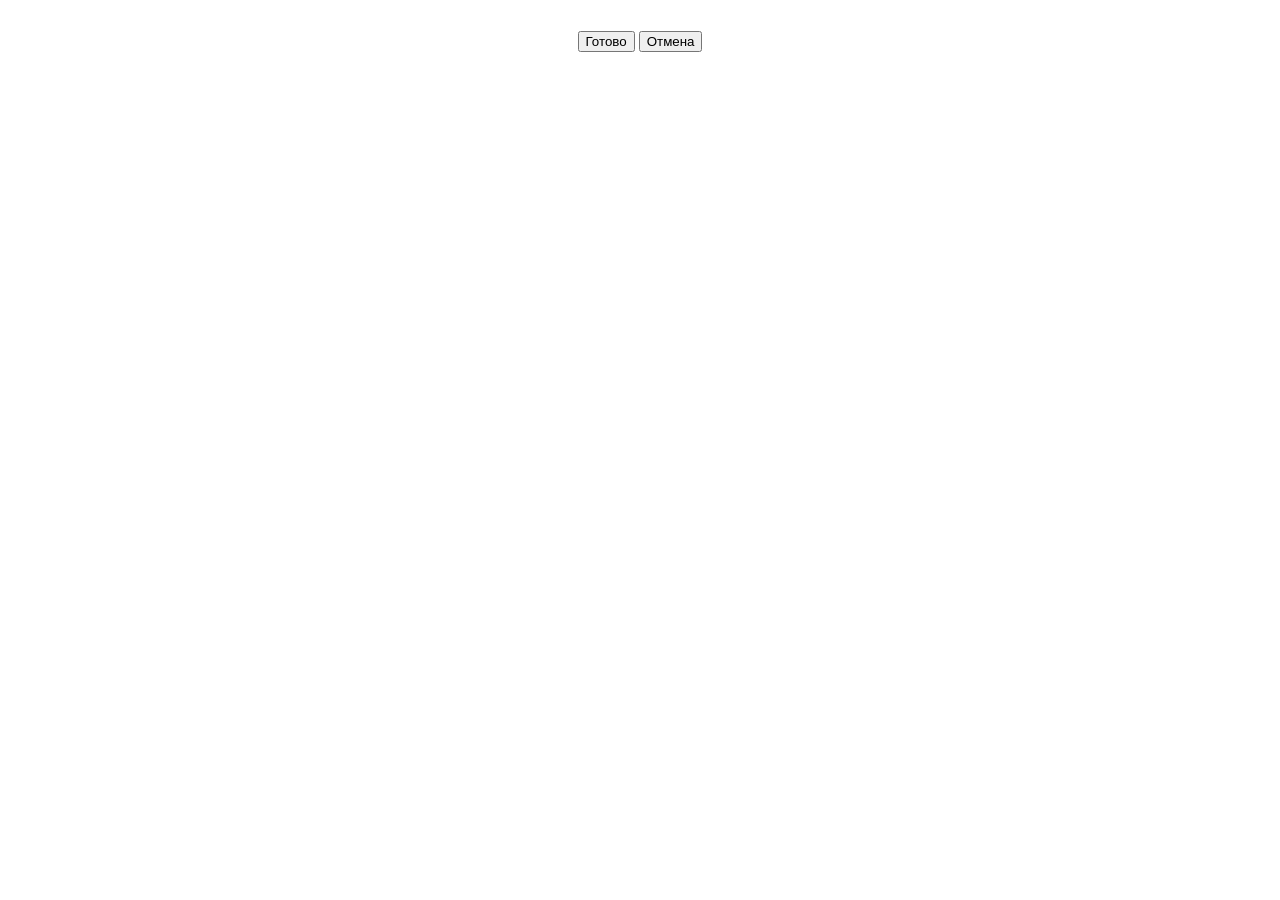
==== src/main/resources/templates/admin-edit.html @ 42997a0d "edit page split" ====
<!DOCTYPE html>
<html xmlns="http://www.w3.org/1999/xhtml"
      xmlns:th="https://www.thymeleaf.org"
      xmlns:sec="https://www.thymeleaf.org/thymeleaf-extras-springsecurity3"
      lang="en">
<head>
    <meta http-equiv="Content-Type" content="text/html; charset=UTF-8">
    <link rel="stylesheet" type="text/css" href="/style.css">
    <title th:text="${title}"></title>
</head>
<body>
<header th:replace="~{blocks/admin-blocks :: admin_header}"></header>
<main>
    <h2 style="text-align: center" th:text="${title2}"></h2>
    <form action="save-user" th:object="${user}" th:method="${user.id == 0} ? 'post' : 'put'">
        <table th:replace="~{blocks/admin-blocks :: edit_user_table}"></table>
        <input type="text" hidden="hidden" th:field="${user.id}">
        <input type="checkbox" hidden="hidden" th:field="${user.locked}">
        <table style="border: none; margin: auto; padding-top: 8px">
            <tbody>
            <tr>
                <td><input type="submit" class="button" value="Готово"></td>
                <td><input type="button" class="button" onclick="history.back();" value="Отмена"></td>
            </tr>
            </tbody>
        </table>
    </form>
</main>
</body>
</html>
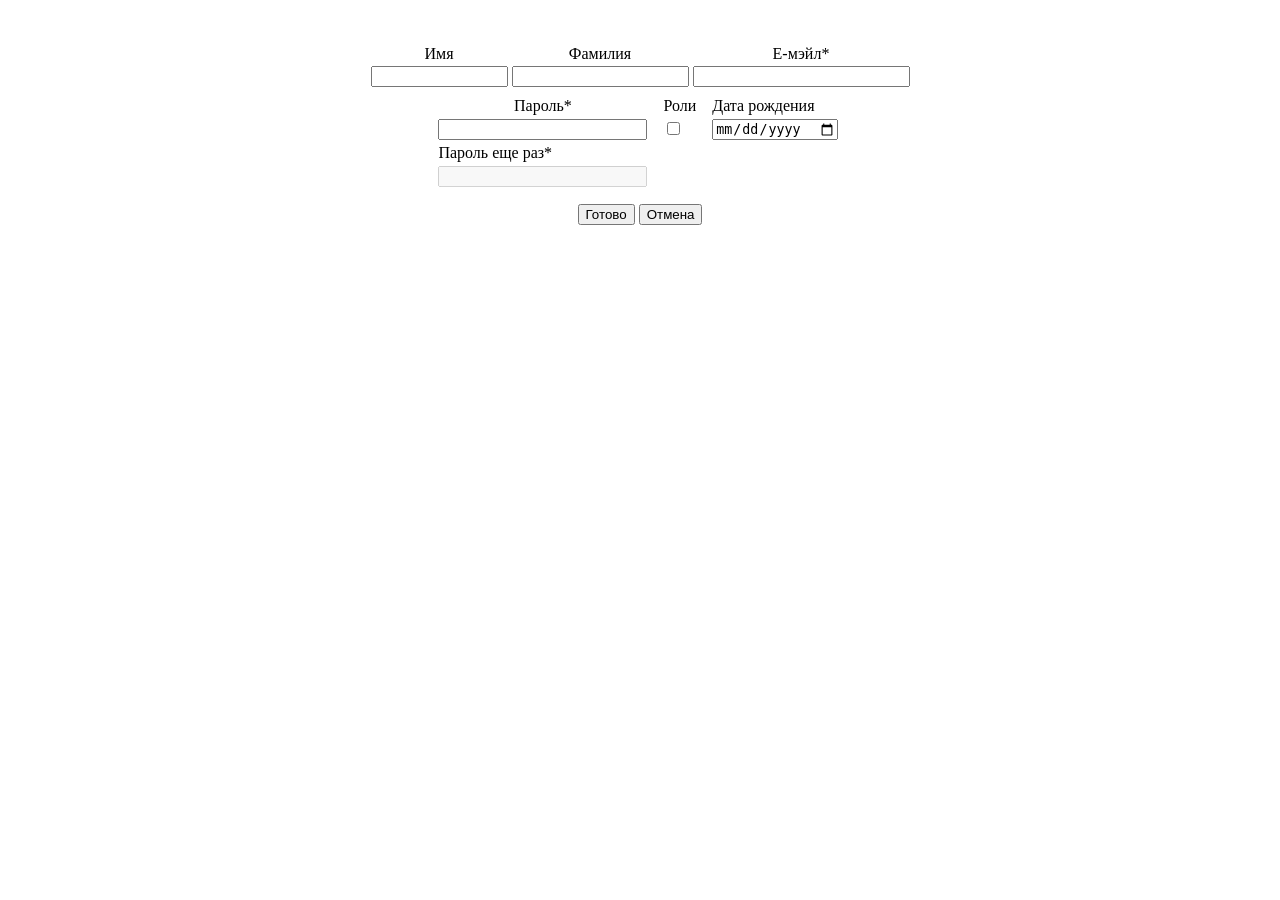
==== commit 69e51f75: "-" ====
--- a/src/main/resources/templates/admin-edit.html
+++ b/src/main/resources/templates/admin-edit.html
@@ -13,7 +13,73 @@
 <main>
     <h2 style="text-align: center" th:text="${title2}"></h2>
     <form action="save-user" th:object="${user}" th:method="${user.id == 0} ? 'post' : 'put'">
-        <table th:replace="~{blocks/admin-blocks :: edit_user_table}"></table>
+<!--        <table th:replace="~{blocks/admin-blocks :: edit_user_table}"></table>-->
+
+
+        <table th:fragment="edit_user_table" style="margin: auto">
+            <tbody>
+            <tr>
+                <td>
+                    <table style="margin: auto; padding-top: 16px">
+                        <tbody>
+                        <tr>
+                            <td colspan="3" style="color: red; text-align: center"
+                                th:text="${message}">
+                            </td>
+                        </tr>
+                        <tr>
+                            <td style="padding: 0 5px; text-align: center"><label for="first_name">Имя</label></td>
+                            <td style="padding: 0 5px; text-align: center"><label for="last_name">Фамилия</label></td>
+                            <td style="padding: 0 5px; text-align: center"><label for="email">Е-мэйл*</label></td>
+                        </tr>
+                        <tr>
+                            <td><input id="first_name" type="text" size="15" th:field="${user.firstName}"></td>
+                            <td><input id="last_name" type="text" size="20" th:field="${user.lastName}"></td>
+                            <td><input id="email" type="text" size="25" required th:field="${user.email}"></td>
+                        </tr>
+                        </tbody>
+                    </table>
+                    <table style="margin: auto; padding-top: 4px">
+                        <tbody>
+                        <tr>
+                            <td style="margin: 0 10px; text-align: center">Пароль*</td>
+                            <td rowspan="4" style="width: 8px"></td>
+                            <td>Роли</td>
+                            <td rowspan="4" style="width: 8px"></td>
+                            <td>Дата рождения</td>
+                        </tr>
+                        <tr>
+                            <td><input type="password" minlength="2" size="24" required
+                                       th:field="${user.password}"></td>
+                            <td rowspan="3" style="vertical-align: top">
+                                <div th:each="role : ${aRoles}">
+                                    <input type="checkbox" name="roles"
+                                           th:text="${role.name}"
+                                           th:value="${role.name}"
+                                           th:field="*{roles}">
+                                </div>
+                            </td>
+                            <td rowspan="3" style="vertical-align: top">
+                                <input type="date" th:field="${user.birthDate}"></td>
+                        </tr>
+                        <tr>
+                            <td>Пароль еще раз*</td>
+                            <td></td>
+                        </tr>
+                        <tr>
+                            <td><input type="password" size="24" disabled="disabled"></td>
+                            <td></td>
+                        </tr>
+                        </tbody>
+                    </table>
+                </td>
+            </tr>
+            </tbody>
+        </table>
+
+
+
+
         <input type="text" hidden="hidden" th:field="${user.id}">
         <input type="checkbox" hidden="hidden" th:field="${user.locked}">
         <table style="border: none; margin: auto; padding-top: 8px">
